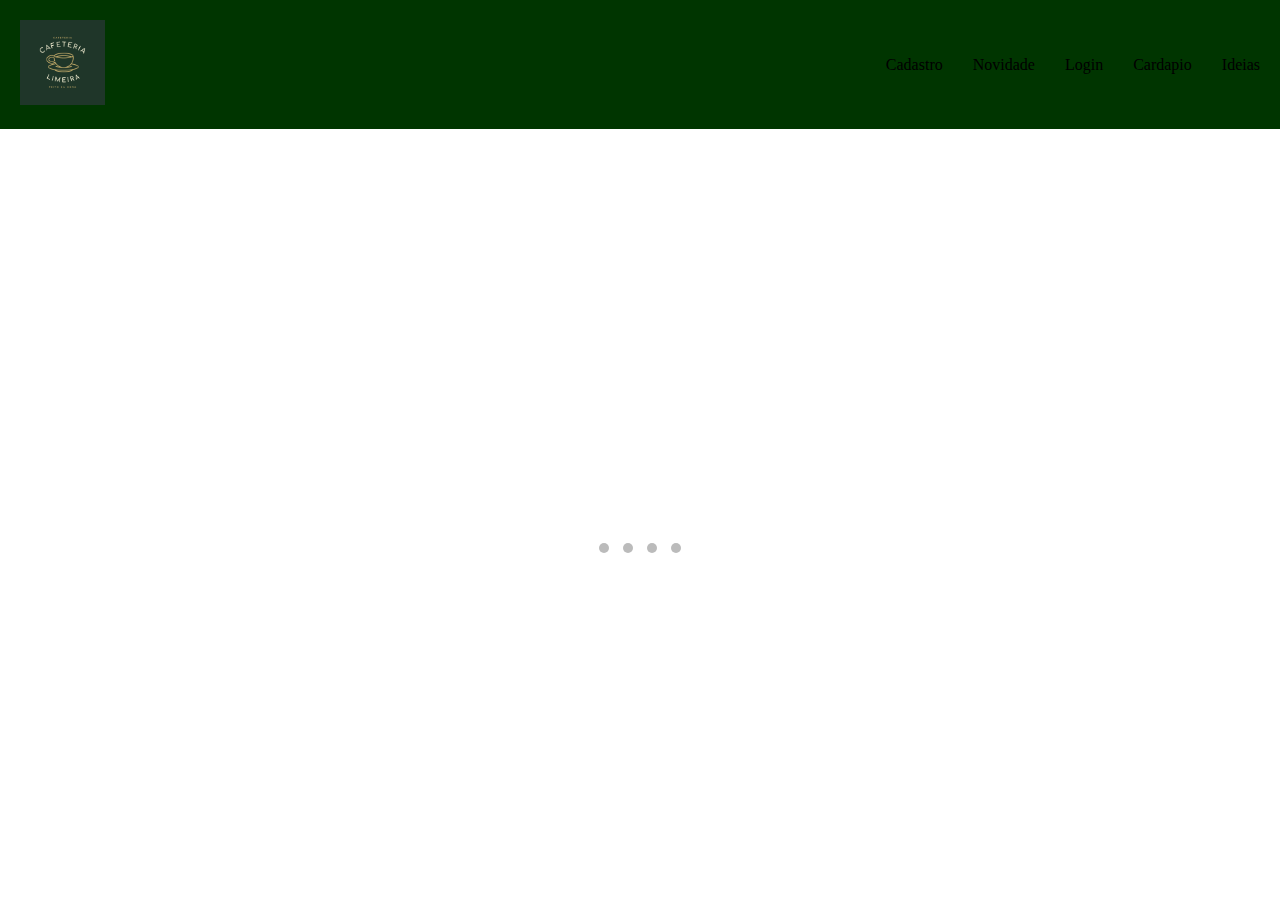
==== Empresa/index.html @ b3f322f3 "31/03/2023" ====
<!DOCTYPE html>
<html lang="pt-br">
<head>
    <meta charset="UTF-8">
    <meta http-equiv="X-UA-Compatible" content="IE=edge">
    <meta name="viewport" content="width=device-width, initial-scale=1.0">
    <title>CaféLimeira</title>
    <link rel="stylesheet" href="./css/style.css">
</head>
<body>
    
<div class="menu">
    <div class="logo">
            <img src="./img/Cafeteria.png" alt="">
    </div>
    
    <nav>
        <ul>
          <li><a href="cadastro.html">Cadastro</a></li>
          <li><a href="novidades.html">Novidade</a></li>
          <li><a href="login.html">Login</a></li>
          <li><a href="cardapio.html">Cardapio</a></li>
          <li><a href="ideia.html">Ideias</a></li>
        </ul>
      </nav>
    </div>
    <div class="slideshow-container">
        <div class="slideshow">
          <img class="slide" src="./img/1378224776-aprenda-como-fazer-receita-de-capuccino-caseiro-fonte-we-heart-it-500x500.webp" alt="Imagem 1">
          <img class="slide" src="./img/309956-como-oferecer-os-melhores-sabores-de-milkshake-para-os-clientes.jpg" alt="Imagem 2">
          <img class="slide" src="./img/Cafe.jpg" alt="Imagem 3">
          <img class="slide" src="./img/istockphoto-173245886-612x612.jpg" alt="Imagem 4">
        </div>
      
        <div class="dots-container">
          <span class="dot"></span>
          <span class="dot"></span>
          <span class="dot"></span>
          <span class="dot"></span>
        </div>
      </div>
      
      

</body>
</html>
---- Empresa/css/style.css ----
body {
    margin: 0;
  }

  .menu{
    display: flex;
  justify-content: space-between;
  align-items: center;
  background-color: rgb(0, 53, 0);
  padding: 20px;
  }
  
  .logo img {
    width: 85px;
    height: 85px;
  }

nav ul {
    display: flex;
    list-style: none;
    justify-content: flex-end;
  }
  
  nav ul li {
    margin-right: 30px;
  }
  
  nav ul li:last-child {
    margin-right: 0;
  }
  
  nav ul li a {
    color: #000000;
    text-decoration: none;
    transition: color 0.3s ease;
  }
  
  nav ul li a:hover {
    color: #f0e68c;
  }

  .slideshow-container {
    position: relative;
    width: 100%;
    max-width: 800px;
    margin: 0 auto;
  }
  
  .slideshow {
    display: flex;
    width: 100%;
    height: 400px;
    overflow: hidden;
  }
  
  .slide {
    flex: 0 0 100%;
    max-width: 100%;
    height: auto;
    display: none;
  }
  
  .active {
    display: block;
  }
  
  .dots-container {
    text-align: center;
    margin-top: 10px;
  }
  
  .dot {
    display: inline-block;
    width: 10px;
    height: 10px;
    border-radius: 50%;
    background-color: #bbb;
    margin: 0 5px;
    cursor: pointer;
  }
  
  .active-dot {
    background-color: #717171;
  }
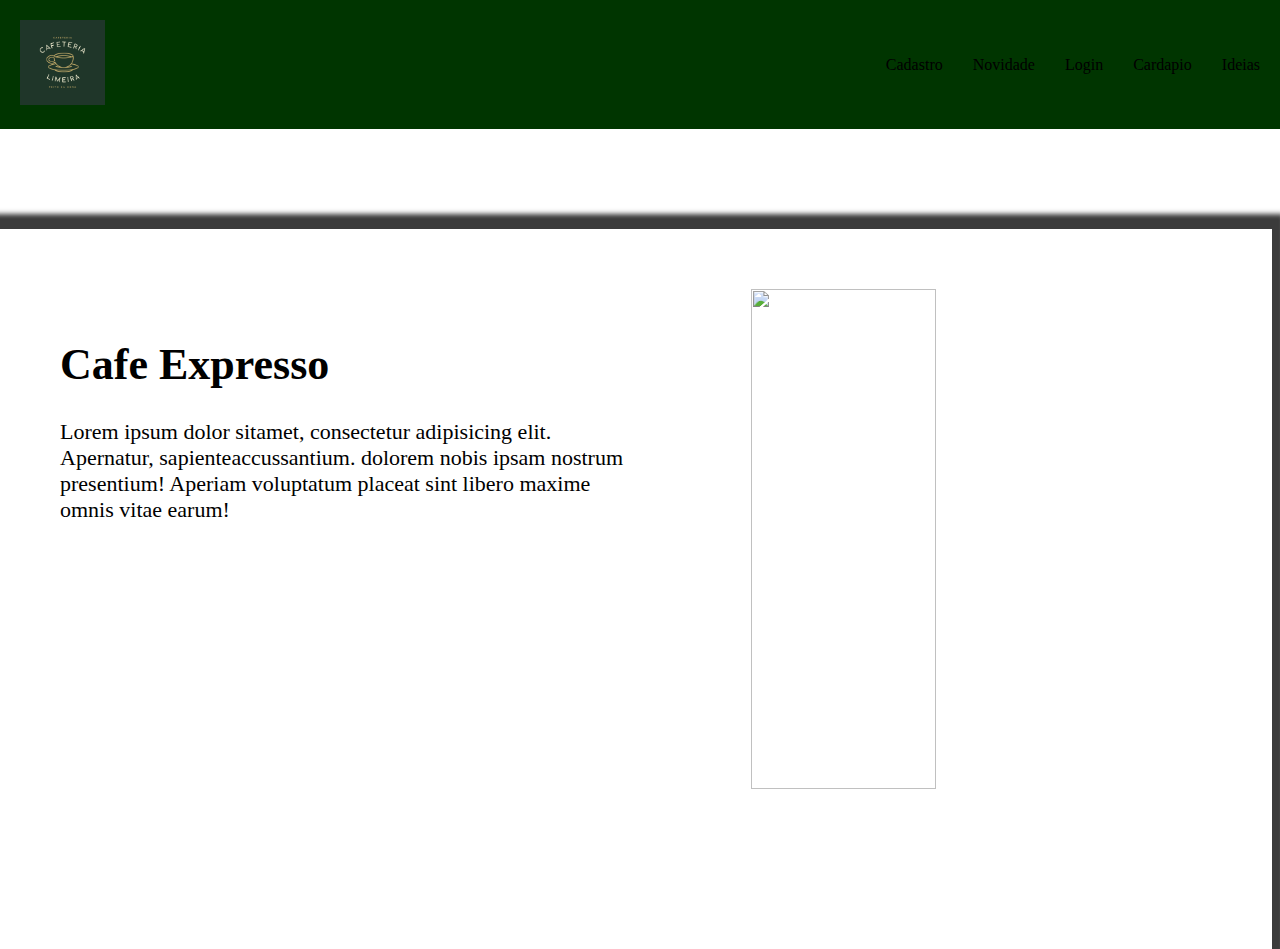
==== commit 99fe103d: "31/03/2023" ====
--- a/Empresa/index.html
+++ b/Empresa/index.html
@@ -1,46 +1,44 @@
 <!DOCTYPE html>
 <html lang="pt-br">
+
 <head>
     <meta charset="UTF-8">
     <meta http-equiv="X-UA-Compatible" content="IE=edge">
     <meta name="viewport" content="width=device-width, initial-scale=1.0">
     <title>CaféLimeira</title>
     <link rel="stylesheet" href="./css/style.css">
+
+    <link href="https://cdn.jsdelivr.net/npm/bootstrap@5.3.0-alpha2/dist/css/bootstrap.min.css" rel="stylesheet"
+        integrity="sha384-aFq/bzH65dt+w6FI2ooMVUpc+21e0SRygnTpmBvdBgSdnuTN7QbdgL+OapgHtvPp" crossorigin="anonymous">
 </head>
+
 <body>
-    
-<div class="menu">
-    <div class="logo">
+
+    <div class="menu">
+        <div class="logo">
             <img src="./img/Cafeteria.png" alt="">
+        </div>
+
+        <nav>
+            <ul>
+                <li><a href="cadastro.html">Cadastro</a></li>
+                <li><a href="novidades.html">Novidade</a></li>
+                <li><a href="login.html">Login</a></li>
+                <li><a href="cardapio.html">Cardapio</a></li>
+                <li><a href="ideia.html">Ideias</a></li>
+            </ul>
+        </nav>
     </div>
-    
-    <nav>
-        <ul>
-          <li><a href="cadastro.html">Cadastro</a></li>
-          <li><a href="novidades.html">Novidade</a></li>
-          <li><a href="login.html">Login</a></li>
-          <li><a href="cardapio.html">Cardapio</a></li>
-          <li><a href="ideia.html">Ideias</a></li>
-        </ul>
-      </nav>
-    </div>
-    <div class="slideshow-container">
-        <div class="slideshow">
-          <img class="slide" src="./img/1378224776-aprenda-como-fazer-receita-de-capuccino-caseiro-fonte-we-heart-it-500x500.webp" alt="Imagem 1">
-          <img class="slide" src="./img/309956-como-oferecer-os-melhores-sabores-de-milkshake-para-os-clientes.jpg" alt="Imagem 2">
-          <img class="slide" src="./img/Cafe.jpg" alt="Imagem 3">
-          <img class="slide" src="./img/istockphoto-173245886-612x612.jpg" alt="Imagem 4">
-        </div>
-      
-        <div class="dots-container">
-          <span class="dot"></span>
-          <span class="dot"></span>
-          <span class="dot"></span>
-          <span class="dot"></span>
-        </div>
-      </div>
-      
-      
 
+    <div class="banner">
+        <img src="https://images.tcdn.com.br/img/img_prod/832328/essencia_cafe_expresso_hot_cold_process_velas_4615_1_f5b921916671c332b4a2652a012202fa.jpg" alt="">
+        <section class="texto">
+        <h1>Cafe Expresso</h1>
+        <p>
+            Lorem ipsum dolor sitamet, consectetur adipisicing elit. Apernatur, sapienteaccussantium. dolorem nobis ipsam nostrum presentium! Aperiam voluptatum placeat sint libero maxime omnis vitae earum!
+        </p>
+        </section>
+       </div>
 </body>
+
 </html>--- a/Empresa/css/style.css
+++ b/Empresa/css/style.css
@@ -39,47 +39,41 @@
     color: #f0e68c;
   }
 
-  .slideshow-container {
-    position: relative;
-    width: 100%;
-    max-width: 800px;
-    margin: 0 auto;
-  }
-  
-  .slideshow {
-    display: flex;
-    width: 100%;
-    height: 400px;
-    overflow: hidden;
-  }
-  
-  .slide {
-    flex: 0 0 100%;
-    max-width: 100%;
-    height: auto;
-    display: none;
-  }
-  
-  .active {
-    display: block;
-  }
-  
-  .dots-container {
-    text-align: center;
-    margin-top: 10px;
-  }
-  
-  .dot {
-    display: inline-block;
-    width: 10px;
-    height: 10px;
-    border-radius: 50%;
-    background-color: #bbb;
-    margin: 0 5px;
-    cursor: pointer;
-  }
-  
-  .active-dot {
-    background-color: #717171;
-  }
-  +  .banner{
+    width: 90%;
+    height: 600px;
+    padding: 60px;
+    margin-top: 100px;
+    display: table;
+    box-shadow: -1px -2px 5px 13px rgb(59, 59, 59);
+}
+
+.banner img {
+    width: 40%;
+    height: 500px;
+    float: right;
+}
+
+.banner .texto{
+    margin-top: 50px;
+    width: 50%;
+    font-size: 22px;
+}
+
+@media screen and (max-width :  998px) {
+    .banner { height: 480px; padding: 0px 20px}
+    .banner .texto{ font-size: 24px; }
+    .banner h1 { font-size: 28px; }
+    .banner p { font-size: 14px; margin-top: 90px }
+    .banner img { width:40%; height: 300px; margin-top: 90px; }
+    .banner a { padding: 3px 10px; background-color: rgb(24, 24, 24);
+    font-size: 12px; color: floralwhite; text-decoration: none;}
+}
+
+@media screen and (max-width :  768px) {
+    .banner { padding: 0px 20px 20px}
+    .banner .texto{ width: 100%; text-align: center; margin-top: 20px; }
+    .banner h1 { font-size: 18px; }
+    .banner p { font-size: 12px; margin-top: 20px }
+    .banner img { width:100%; height: 300px; margin-top: 20px;  float: none;}
+}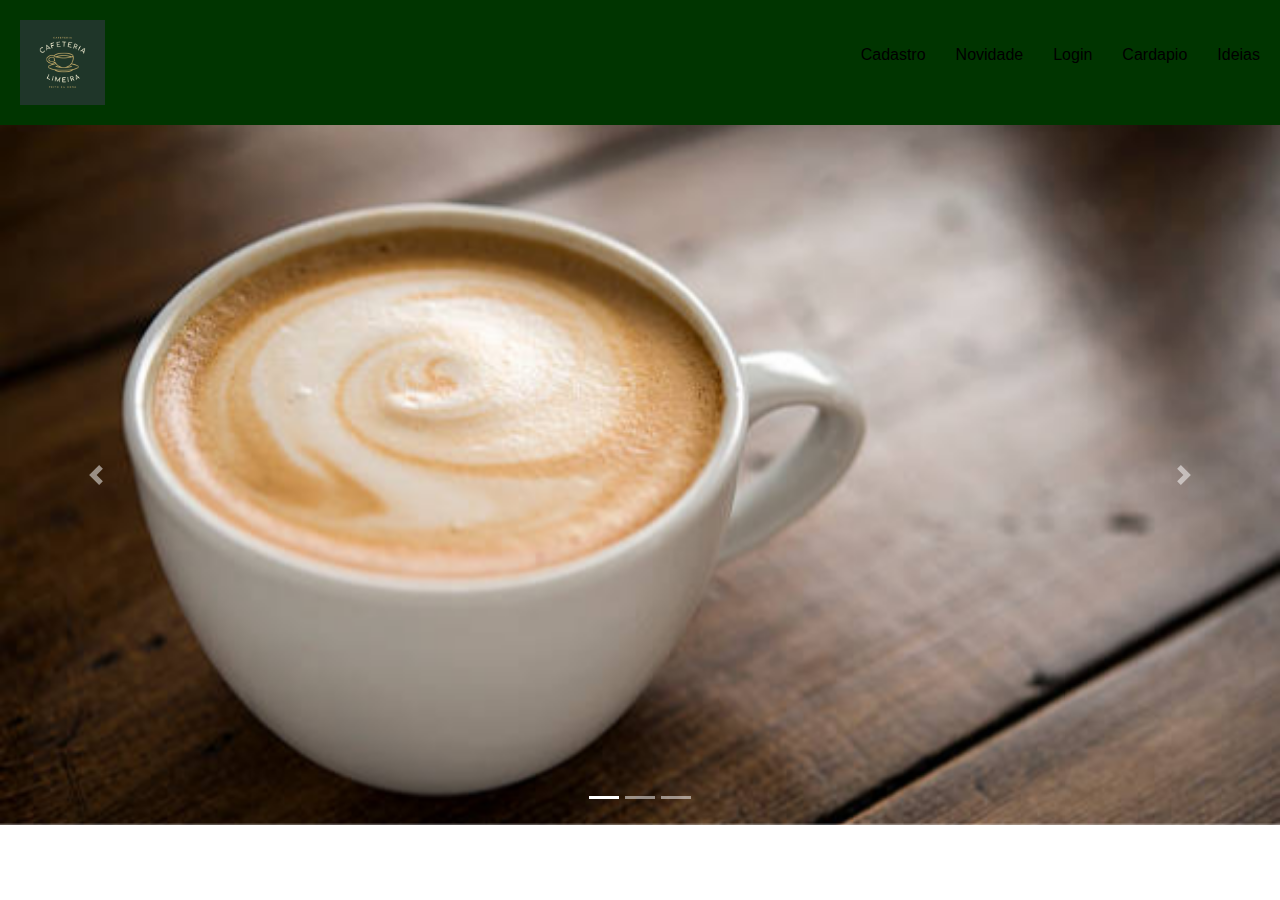
==== commit 1da0ff48: "31/03/2023" ====
--- a/Empresa/index.html
+++ b/Empresa/index.html
@@ -1,44 +1,78 @@
 <!DOCTYPE html>
 <html lang="pt-br">
-
 <head>
     <meta charset="UTF-8">
     <meta http-equiv="X-UA-Compatible" content="IE=edge">
     <meta name="viewport" content="width=device-width, initial-scale=1.0">
     <title>CaféLimeira</title>
     <link rel="stylesheet" href="./css/style.css">
-
-    <link href="https://cdn.jsdelivr.net/npm/bootstrap@5.3.0-alpha2/dist/css/bootstrap.min.css" rel="stylesheet"
-        integrity="sha384-aFq/bzH65dt+w6FI2ooMVUpc+21e0SRygnTpmBvdBgSdnuTN7QbdgL+OapgHtvPp" crossorigin="anonymous">
+    <script src="./js/index.js"></script>
+    <link rel="stylesheet" href="https://maxcdn.bootstrapcdn.com/bootstrap/4.0.0/css/bootstrap.min.css" integrity="sha384-Gn5384xqQ1aoWXA+058RXPxPg6fy4IWvTNh0E263XmFcJlSAwiGgFAW/dAiS6JXm" crossorigin="anonymous">
+    
+   
 </head>
-
 <body>
-
-    <div class="menu">
-        <div class="logo">
+    
+<div class="menu">
+    <div class="logo">
             <img src="./img/Cafeteria.png" alt="">
-        </div>
-
-        <nav>
-            <ul>
-                <li><a href="cadastro.html">Cadastro</a></li>
-                <li><a href="novidades.html">Novidade</a></li>
-                <li><a href="login.html">Login</a></li>
-                <li><a href="cardapio.html">Cardapio</a></li>
-                <li><a href="ideia.html">Ideias</a></li>
-            </ul>
-        </nav>
+    </div>
+    
+    <nav>
+        <ul>
+          <li><a href="cadastro.html">Cadastro</a></li>
+          <li><a href="novidades.html">Novidade</a></li>
+          <li><a href="login.html">Login</a></li>
+          <li><a href="cardapio.html">Cardapio</a></li>
+          <li><a href="ideia.html">Ideias</a></li>
+        </ul>
+      </nav>
     </div>
 
-    <div class="banner">
-        <img src="https://images.tcdn.com.br/img/img_prod/832328/essencia_cafe_expresso_hot_cold_process_velas_4615_1_f5b921916671c332b4a2652a012202fa.jpg" alt="">
-        <section class="texto">
-        <h1>Cafe Expresso</h1>
-        <p>
-            Lorem ipsum dolor sitamet, consectetur adipisicing elit. Apernatur, sapienteaccussantium. dolorem nobis ipsam nostrum presentium! Aperiam voluptatum placeat sint libero maxime omnis vitae earum!
-        </p>
-        </section>
-       </div>
+    <div id="carouselExampleIndicators" class="carousel slide" data-ride="carousel">
+        <ol class="carousel-indicators">
+          <li data-target="#carouselExampleIndicators" data-slide-to="0" class="active"></li>
+          <li data-target="#carouselExampleIndicators" data-slide-to="1"></li>
+          <li data-target="#carouselExampleIndicators" data-slide-to="2"></li>
+        </ol>
+        
+        <div class="carousel-inner">
+          <div class="carousel-item active">
+            <img src="./img/istockphoto-173245886-612x612.jpg" alt="Primeira imagem">
+          </div>
+          <div class="carousel-item">
+            <img src="./img/Cafe.jpg" alt="Segunda imagem">
+          </div>
+          <div class="carousel-item">
+            <img src="./img/309956-como-oferecer-os-melhores-sabores-de-milkshake-para-os-clientes.jpg" alt="Terceira imagem">
+          </div>
+        </div>
+        
+        <a class="carousel-control-prev" href="#carouselExampleIndicators" role="button" data-slide="prev">
+          <span class="carousel-control-prev-icon" aria-hidden="true"></span>
+          <span class="sr-only">Anterior</span>
+        </a>
+        
+        <a class="carousel-control-next" href="#carouselExampleIndicators" role="button" data-slide="next">
+          <span class="carousel-control-next-icon" aria-hidden="true"></span>
+          <span class="sr-only">Próximo</span>
+        </a>
+      </div>
+      
+      <!-- Script para fazer o carrossel passar automaticamente -->
+      <script>
+        $(document).ready(function(){
+          $('.carousel').carousel({
+            interval: 3000 // tempo em milissegundos entre cada mudança de slide
+          })
+        });
+      </script>
+      
+      <!-- Scripts do Bootstrap -->
+      <script src="https://code.jquery.com/jquery-3.2.1.slim.min.js" integrity="sha384-KJ3o2DKtIkvYIK3UENzmM7KCkRr/rE9/Qpg6aAZGJwFDMVNA/GpGFF93hXpG5KkN" crossorigin="anonymous"></script>
+      <script src="https://cdnjs.cloudflare.com/ajax/libs/popper.js/1.12.9/umd/popper.min.js" integrity="sha384-ApNbgh9B+Y1QKtv3Rn7W3mgPxhU9K/ScQsAP7hUibX39"crossorigin="anonymous"></script>
+
+
+
 </body>
-
 </html>--- a/Empresa/css/style.css
+++ b/Empresa/css/style.css
@@ -39,41 +39,9 @@
     color: #f0e68c;
   }
 
-  .banner{
-    width: 90%;
-    height: 600px;
-    padding: 60px;
-    margin-top: 100px;
-    display: table;
-    box-shadow: -1px -2px 5px 13px rgb(59, 59, 59);
-}
-
-.banner img {
-    width: 40%;
-    height: 500px;
-    float: right;
-}
-
-.banner .texto{
-    margin-top: 50px;
-    width: 50%;
-    font-size: 22px;
-}
-
-@media screen and (max-width :  998px) {
-    .banner { height: 480px; padding: 0px 20px}
-    .banner .texto{ font-size: 24px; }
-    .banner h1 { font-size: 28px; }
-    .banner p { font-size: 14px; margin-top: 90px }
-    .banner img { width:40%; height: 300px; margin-top: 90px; }
-    .banner a { padding: 3px 10px; background-color: rgb(24, 24, 24);
-    font-size: 12px; color: floralwhite; text-decoration: none;}
-}
-
-@media screen and (max-width :  768px) {
-    .banner { padding: 0px 20px 20px}
-    .banner .texto{ width: 100%; text-align: center; margin-top: 20px; }
-    .banner h1 { font-size: 18px; }
-    .banner p { font-size: 12px; margin-top: 20px }
-    .banner img { width:100%; height: 300px; margin-top: 20px;  float: none;}
-}+  .carousel-item img {
+    max-height: 700px;
+    width: 100%;
+    object-fit: cover;
+  }
+  